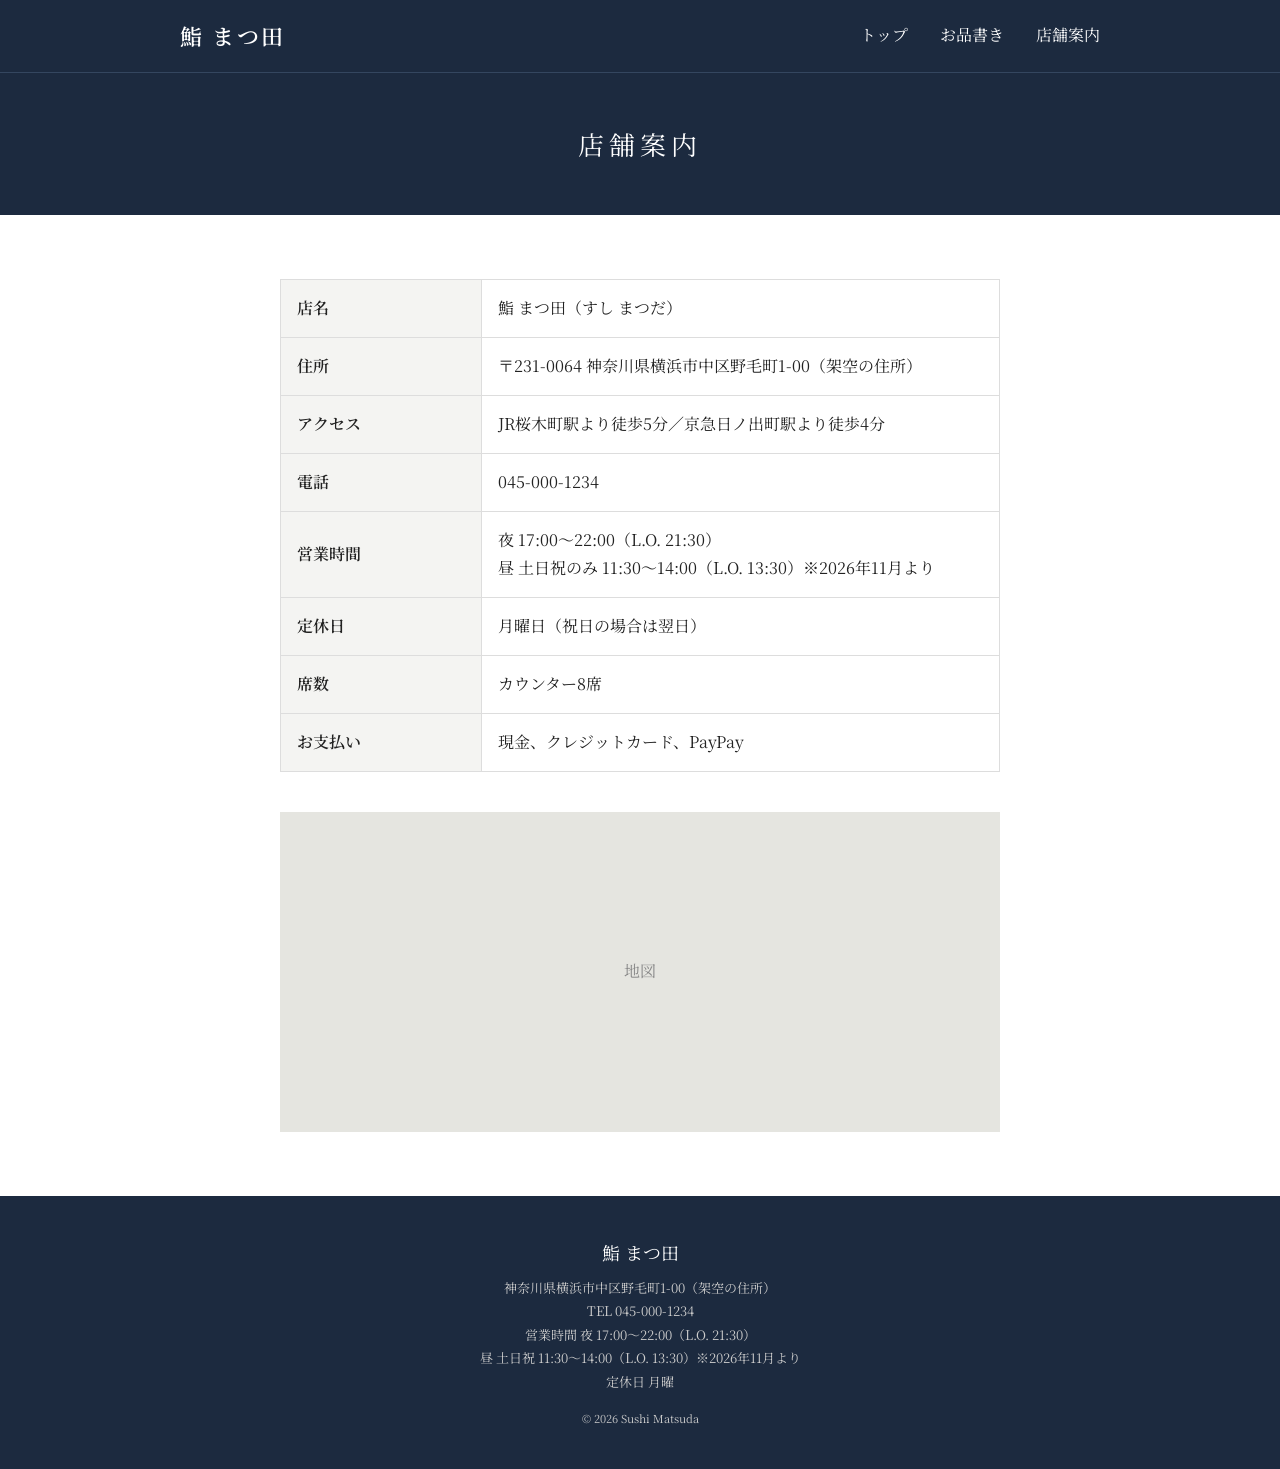
==== access.html @ 90d4e773 "鮨まつ田 サイト修正（練習用） - ランチ営業の追加（トップのお知らせ・お品書き・店舗案内・フッター） - おまかせコースを9,900円に改定 - スマホのMENUボタンが動かない不具合を修正（JSの" ====
<!DOCTYPE html>
<html lang="ja">
<head>
<meta charset="UTF-8">
<meta name="viewport" content="width=device-width, initial-scale=1">
<title>店舗案内｜鮨 まつ田</title>
<link rel="stylesheet" href="https://fonts.googleapis.com/css2?family=Noto+Serif+JP:wght@400;600&display=swap">
<link rel="stylesheet" href="css/style.css">
</head>
<body>

<header class="header">
  <div class="header-inner">
    <a href="index.html" class="logo">鮨 まつ田</a>
    <button class="menu-btn" id="menuBtn">MENU</button>
    <nav class="gnav" id="gnav">
      <ul>
        <li><a href="index.html">トップ</a></li>
        <li><a href="menu.html">お品書き</a></li>
        <li><a href="access.html">店舗案内</a></li>
      </ul>
    </nav>
  </div>
</header>

<div class="page-title">
  <h1>店舗案内</h1>
</div>

<section class="section">
  <div class="inner">
    <table class="info-table">
      <tr><th>店名</th><td>鮨 まつ田（すし まつだ）</td></tr>
      <tr><th>住所</th><td>〒231-0064 神奈川県横浜市中区野毛町1-00（架空の住所）</td></tr>
      <tr><th>アクセス</th><td>JR桜木町駅より徒歩5分／京急日ノ出町駅より徒歩4分</td></tr>
      <tr><th>電話</th><td>045-000-1234</td></tr>
      <tr><th>営業時間</th><td>夜 17:00〜22:00（L.O. 21:30）<br>昼 土日祝のみ 11:30〜14:00（L.O. 13:30）※2026年11月より</td></tr>
      <tr><th>定休日</th><td>月曜日（祝日の場合は翌日）</td></tr>
      <tr><th>席数</th><td>カウンター8席</td></tr>
      <tr><th>お支払い</th><td>現金、クレジットカード、PayPay</td></tr>
    </table>
    <div class="map-box">地図</div>
  </div>
</section>

<footer class="footer">
  <div class="footer-inner">
    <p class="footer-name">鮨 まつ田</p>
    <p>神奈川県横浜市中区野毛町1-00（架空の住所）</p>
    <p>TEL 045-000-1234</p>
    <p>営業時間 夜 17:00〜22:00（L.O. 21:30）<br>昼 土日祝 11:30〜14:00（L.O. 13:30）※2026年11月より</p>
    <p>定休日 月曜</p>
    <p class="copy">&copy; 2026 Sushi Matsuda</p>
  </div>
</footer>

<script src="js/main.js"></script>
</body>
</html>
---- css/style.css ----
@charset "UTF-8";

/* ==========
   共通
========== */
* { margin: 0; padding: 0; box-sizing: border-box; }
body {
  font-family: "Noto Serif JP", "Yu Mincho", serif;
  color: #222;
  background: #fff;
  line-height: 1.8;
}
a { color: inherit; text-decoration: none; }
ul { list-style: none; }

.inner {
  max-width: 960px;
  margin: 0 auto;
  padding: 0 20px;
}

/* ==========
   ヘッダー
========== */
.header {
  background: #1c2a3f;
  color: #fff;
}
.header-inner {
  max-width: 960px;
  margin: 0 auto;
  padding: 16px 20px;
  display: flex;
  justify-content: space-between;
  align-items: center;
  position: relative;
}
.logo {
  font-size: 22px;
  font-weight: 600;
  letter-spacing: 0.1em;
}
.gnav ul {
  display: flex;
  gap: 32px;
}
.gnav a:hover { opacity: 0.7; }
.menu-btn {
  display: none;
  background: none;
  border: 1px solid #fff;
  color: #fff;
  padding: 4px 12px;
  font-size: 12px;
}

/* ==========
   メインビジュアル
========== */
.mv {
  height: 420px;
  position: relative;
  overflow: hidden;
  background: linear-gradient(135deg, #2b3d57, #1c2a3f);
  color: #fff;
  display: flex;
  align-items: center;
  justify-content: center;
  text-align: center;
}
/* 写真(images/mv.jpg)は案内文より上の層に表示されるため、写真を入れると案内文は自動で隠れる */
.mv-photo {
  position: absolute;
  inset: 0;
  z-index: 1;
  background: url("../images/mv.jpg") center / cover no-repeat;
  filter: brightness(0.55); /* 白い文字を読みやすくするため写真を暗くする */
}
.mv-text {
  position: relative;
  z-index: 2;
}
.mv .photo-slot {
  position: absolute;
  left: 0;
  right: 0;
  bottom: 20px;
  color: #b8c3d4;
}

/* 写真の入る場所の案内文 */
.photo-slot {
  font-size: 13px;
  line-height: 1.6;
  text-align: center;
}
.photo-slot small {
  display: block;
  font-size: 11px;
  opacity: 0.8;
  font-family: Consolas, monospace;
}

.mv-sub {
  font-size: 14px;
  letter-spacing: 0.3em;
  margin-bottom: 12px;
}
.mv h1 {
  font-size: 36px;
  font-weight: 400;
  letter-spacing: 0.1em;
  line-height: 1.6;
}

.page-title {
  background: #1c2a3f;
  color: #fff;
  text-align: center;
  padding: 48px 20px;
  border-top: 1px solid #34465f;
}
.page-title h1 {
  font-size: 26px;
  font-weight: 400;
  letter-spacing: 0.2em;
}

/* ==========
   セクション
========== */
.section { padding: 64px 0; }
.bg-gray { background: #f4f4f2; }
.sec-title {
  font-size: 22px;
  font-weight: 600;
  text-align: center;
  margin-bottom: 32px;
  letter-spacing: 0.15em;
}
.sec-title::after {
  content: "";
  display: block;
  width: 40px;
  height: 2px;
  background: #a8322d;
  margin: 12px auto 0;
}
.text {
  max-width: 720px;
  margin: 0 auto;
}

.course-box {
  display: flex;
  gap: 24px;
}
.course-item {
  flex: 1;
  background: #fff;
  border: 1px solid #ddd;
  padding: 32px 24px;
  text-align: center;
}
.course-img {
  position: relative;
  aspect-ratio: 4 / 3;
  max-width: 100%;
  margin: -32px -24px 24px;
  background: #e5e5e0;
  color: #777;
  display: flex;
  align-items: center;
  justify-content: center;
}
/* 写真は案内文の上に重なるため、写真を入れると案内文は自動で隠れる */
.course-img::after {
  content: "";
  position: absolute;
  inset: 0;
  background: center / cover no-repeat;
}
.course-img-omakase::after { background-image: url("../images/omakase.jpg"); }
.course-img-okimari::after { background-image: url("../images/okimari.jpg"); }
.course-item h3 {
  font-size: 20px;
  margin-bottom: 8px;
}
.course-price {
  color: #a8322d;
  font-size: 22px;
  font-weight: 600;
  margin-bottom: 8px;
}

.notice {
  max-width: 720px;
  margin: 40px auto 0;
  border: 1px solid #a8322d;
  padding: 20px 24px;
  text-align: center;
}
.notice-title {
  color: #a8322d;
  font-weight: 600;
  margin-bottom: 4px;
}
.note-top {
  text-align: center;
  margin-bottom: 16px;
}

.btn-wrap {
  text-align: center;
  margin-top: 40px;
}
.btn {
  display: inline-block;
  background: #1c2a3f;
  color: #fff;
  padding: 12px 48px;
}
.btn:hover { opacity: 0.8; }

/* ==========
   お品書き
========== */
.menu-table {
  width: 100%;
  max-width: 720px;
  margin: 0 auto 56px;
  border-collapse: collapse;
}
.menu-table th,
.menu-table td {
  padding: 14px 8px;
  border-bottom: 1px dotted #aaa;
  text-align: left;
}
.menu-table th { width: 30%; font-weight: 600; }
.menu-table .price { text-align: right; white-space: nowrap; }
.note {
  max-width: 720px;
  margin: 0 auto;
  font-size: 13px;
  color: #666;
}

/* ==========
   店舗案内
========== */
.info-table {
  width: 100%;
  max-width: 720px;
  margin: 0 auto 40px;
  border-collapse: collapse;
}
.info-table th,
.info-table td {
  border: 1px solid #ddd;
  padding: 14px 16px;
  text-align: left;
}
.info-table th {
  width: 28%;
  background: #f4f4f2;
  font-weight: 600;
}
.map-box {
  max-width: 720px;
  height: 320px;
  margin: 0 auto;
  background: #e5e5e0;
  display: flex;
  align-items: center;
  justify-content: center;
  color: #888;
}

/* ==========
   フッター
========== */
.footer {
  background: #1c2a3f;
  color: #ccc;
  padding: 40px 20px;
  font-size: 13px;
  text-align: center;
}
.footer-name {
  font-size: 18px;
  color: #fff;
  margin-bottom: 8px;
}
.copy {
  margin-top: 16px;
  font-size: 11px;
}

/* ==========
   スマホ
========== */
@media screen and (max-width: 768px) {
  .menu-btn { display: block; }
  .gnav {
    display: none;
    position: absolute;
    top: 100%;
    left: 0;
    width: 100%;
    background: #1c2a3f;
    z-index: 10;
  }
  .gnav.is-open { display: block; }
  .gnav ul { flex-direction: column; gap: 0; }
  .gnav li a {
    display: block;
    padding: 14px 20px;
    border-top: 1px solid #34465f;
  }
  .mv { height: 300px; }
  .mv h1 { font-size: 24px; }
  .course-box { flex-direction: column; }
  .info-table th { width: 35%; }
}
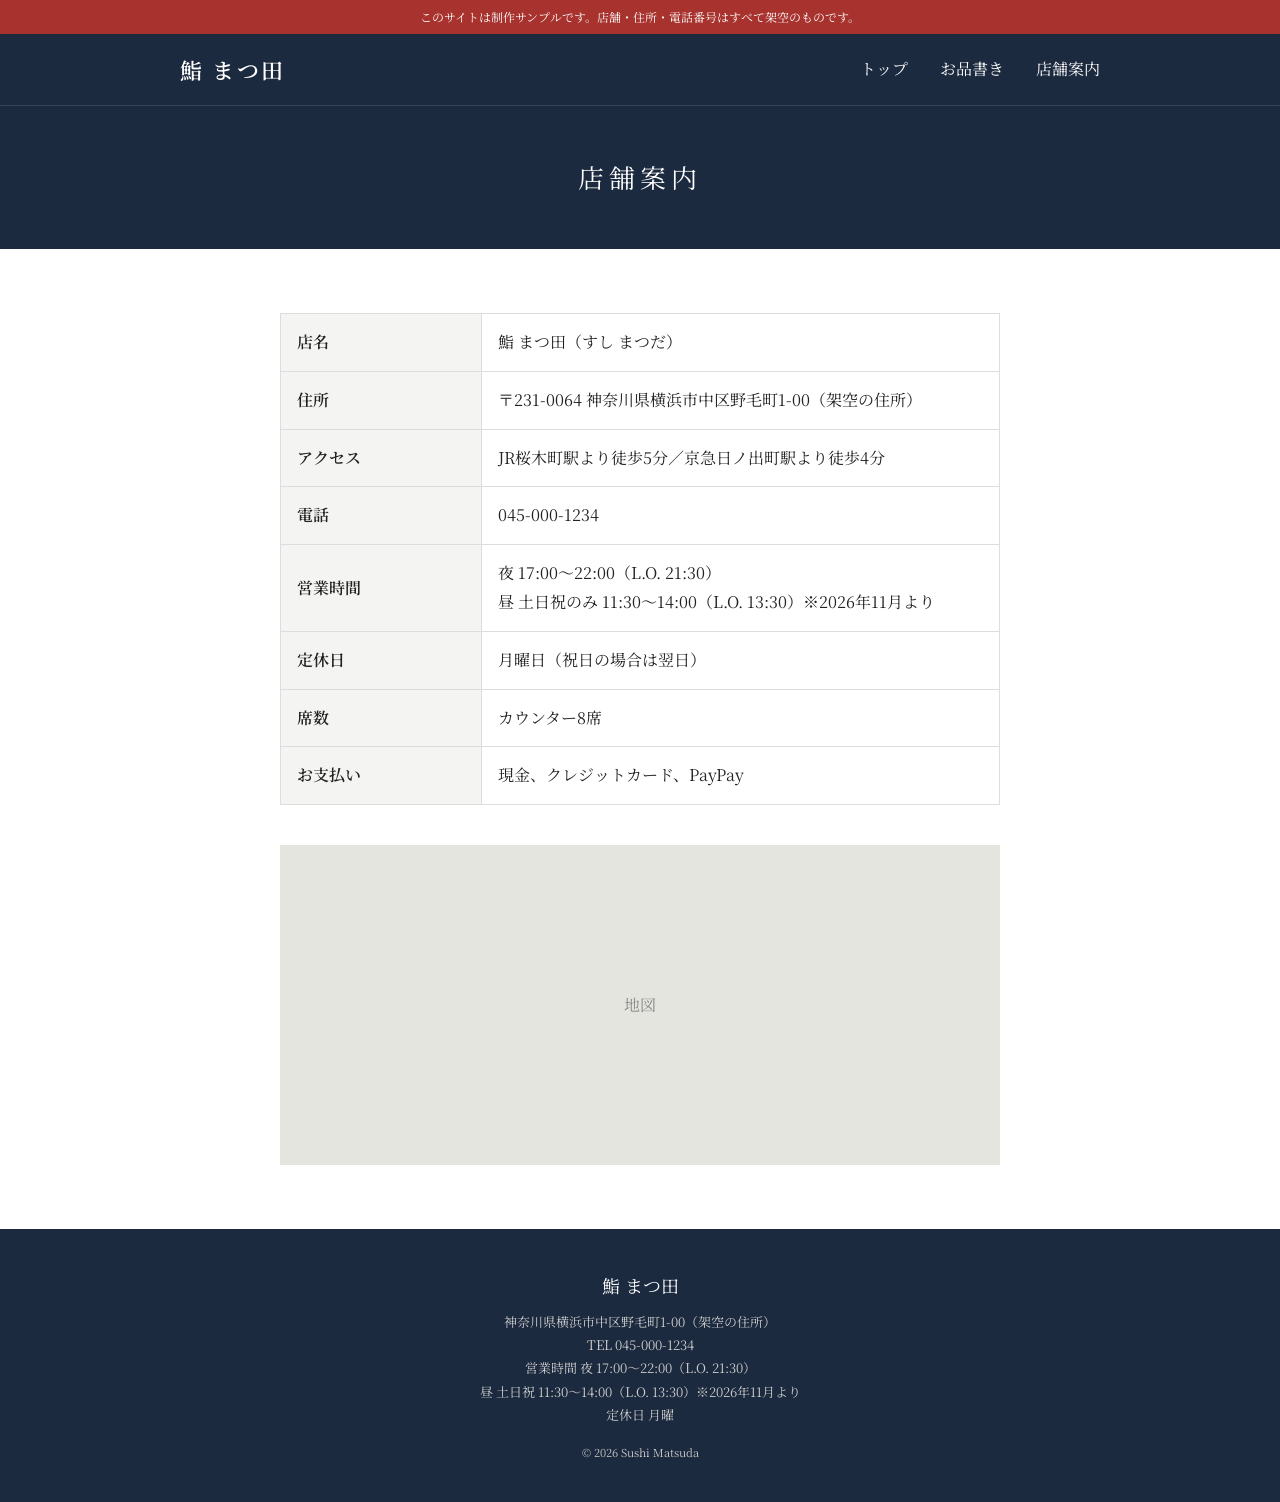
==== commit 77217174: "架空の店舗であることを示すサンプル表示を全ページに追加" ====
--- a/access.html
+++ b/access.html
@@ -8,6 +8,8 @@
 <link rel="stylesheet" href="css/style.css">
 </head>
 <body>
+
+<div class="sample-bar">このサイトは制作サンプルです。店舗・住所・電話番号はすべて架空のものです。</div>
 
 <header class="header">
   <div class="header-inner">
--- a/css/style.css
+++ b/css/style.css
@@ -17,6 +17,14 @@
   max-width: 960px;
   margin: 0 auto;
   padding: 0 20px;
+}
+
+.sample-bar {
+  background: #a8322d;
+  color: #fff;
+  font-size: 12px;
+  text-align: center;
+  padding: 6px 16px;
 }
 
 /* ==========
